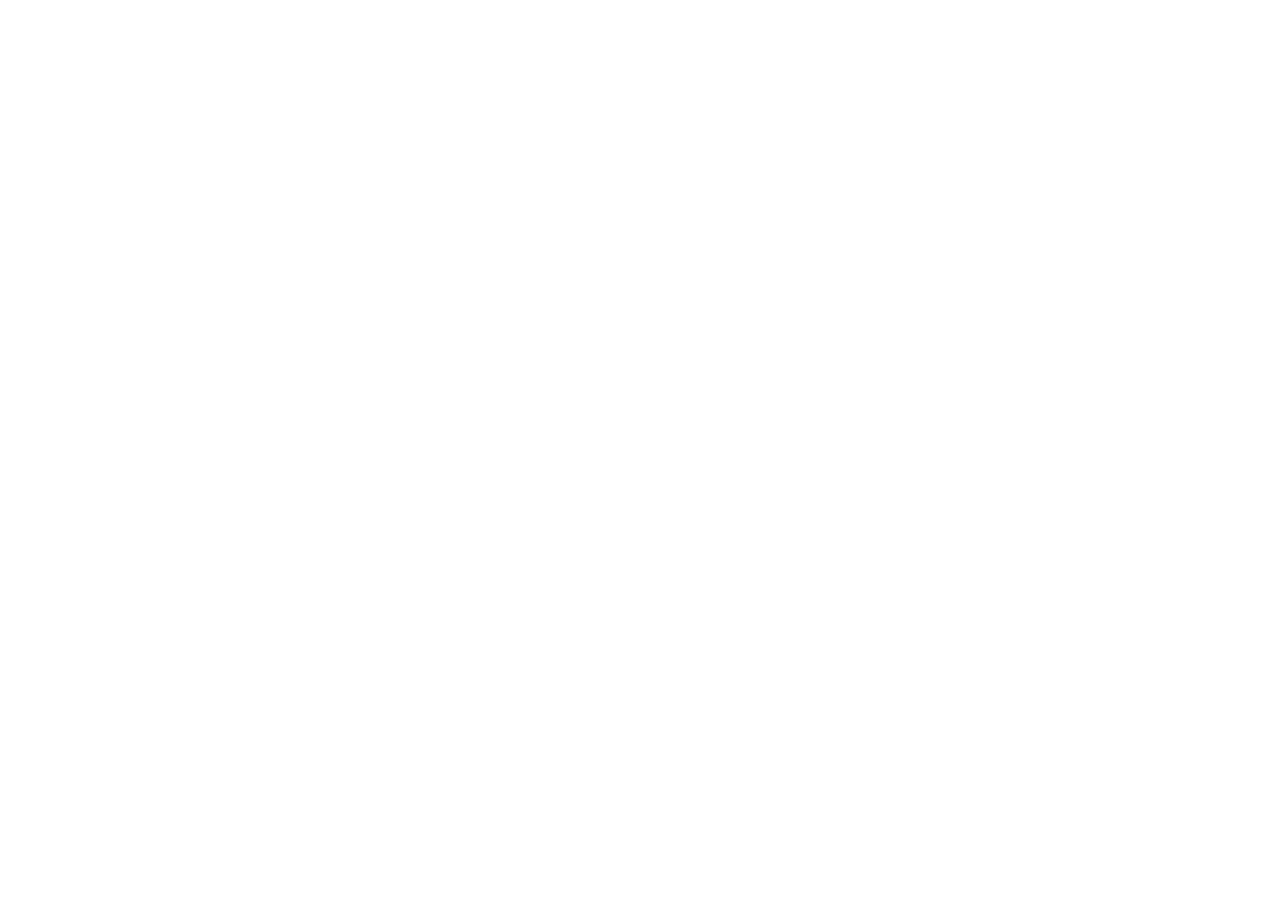
==== index.html @ ed989e69 "Add files via upload" ====
<html lang="en">
<head>
    <meta charset="UTF-8">
    <meta name="viewport" content="width=device-width, initial-scale=1.0">
    <meta http-equiv="X-UA-Compatible" content="ie=edge">
    <script src="https://unpkg.com/babel-standalone@6/babel.min.js"></script>
    <script crossorigin src="https://unpkg.com/react@16/umd/react.development.js"></script>
<script crossorigin src="https://unpkg.com/react-dom@16/umd/react-dom.development.js"></script>
    <title>Document</title>
</head>
<body>
    
    <div id="app"></div>

    <script type="text/babel">
    class App extends React.component {
        render () {
            return (
               <div className="app-content">
               <h1>Hey, Ninjas</h1>
               </div>
            )
        }
    }

    ReactDOM.render(<App />, document.getElementById('app'));
    </script>

</body>
</html>
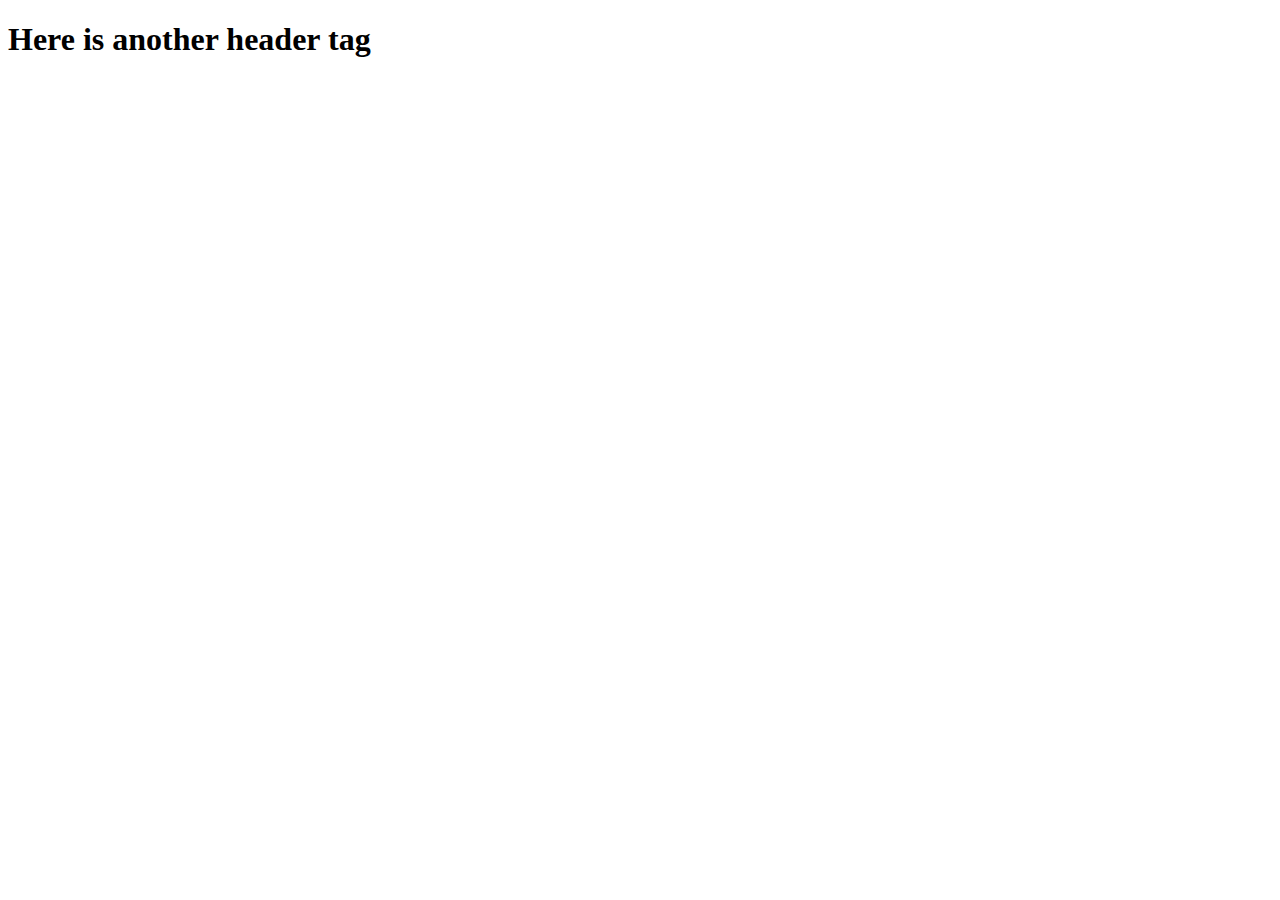
==== commit 308eaa8d: "adding some tags" ====
--- a/index.html
+++ b/index.html
@@ -1,30 +1,17 @@
+<!DOCTYPE html>
 <html lang="en">
 <head>
     <meta charset="UTF-8">
     <meta name="viewport" content="width=device-width, initial-scale=1.0">
-    <meta http-equiv="X-UA-Compatible" content="ie=edge">
-    <script src="https://unpkg.com/babel-standalone@6/babel.min.js"></script>
-    <script crossorigin src="https://unpkg.com/react@16/umd/react.development.js"></script>
-<script crossorigin src="https://unpkg.com/react-dom@16/umd/react-dom.development.js"></script>
     <title>Document</title>
 </head>
 <body>
-    
-    <div id="app"></div>
+    <h1>Here is another header tag</h1>
 
-    <script type="text/babel">
-    class App extends React.component {
-        render () {
-            return (
-               <div className="app-content">
-               <h1>Hey, Ninjas</h1>
-               </div>
-            )
-        }
-    }
-
-    ReactDOM.render(<App />, document.getElementById('app'));
-    </script>
-
+    <div>
+        <container class="big box">
+            
+        </container>
+    </div>
 </body>
 </html>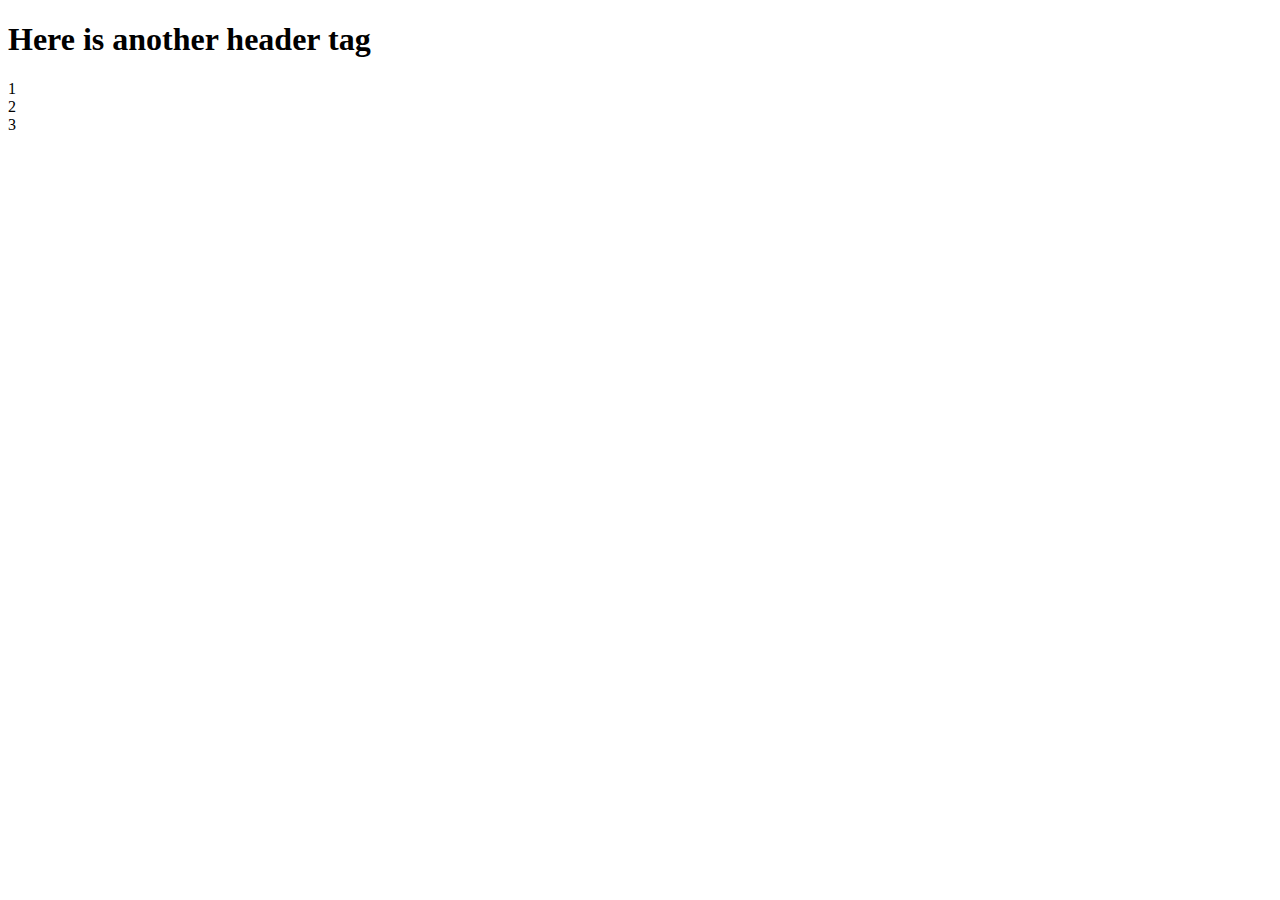
==== commit 5ae9e54b: "added flex container" ====
--- a/index.html
+++ b/index.html
@@ -8,10 +8,10 @@
 <body>
     <h1>Here is another header tag</h1>
 
-    <div>
-        <container class="big box">
-            
-        </container>
-    </div>
+    <div class="flex-container">
+        <div>1</div>
+        <div>2</div>
+        <div>3</div>
+      </div>
 </body>
 </html>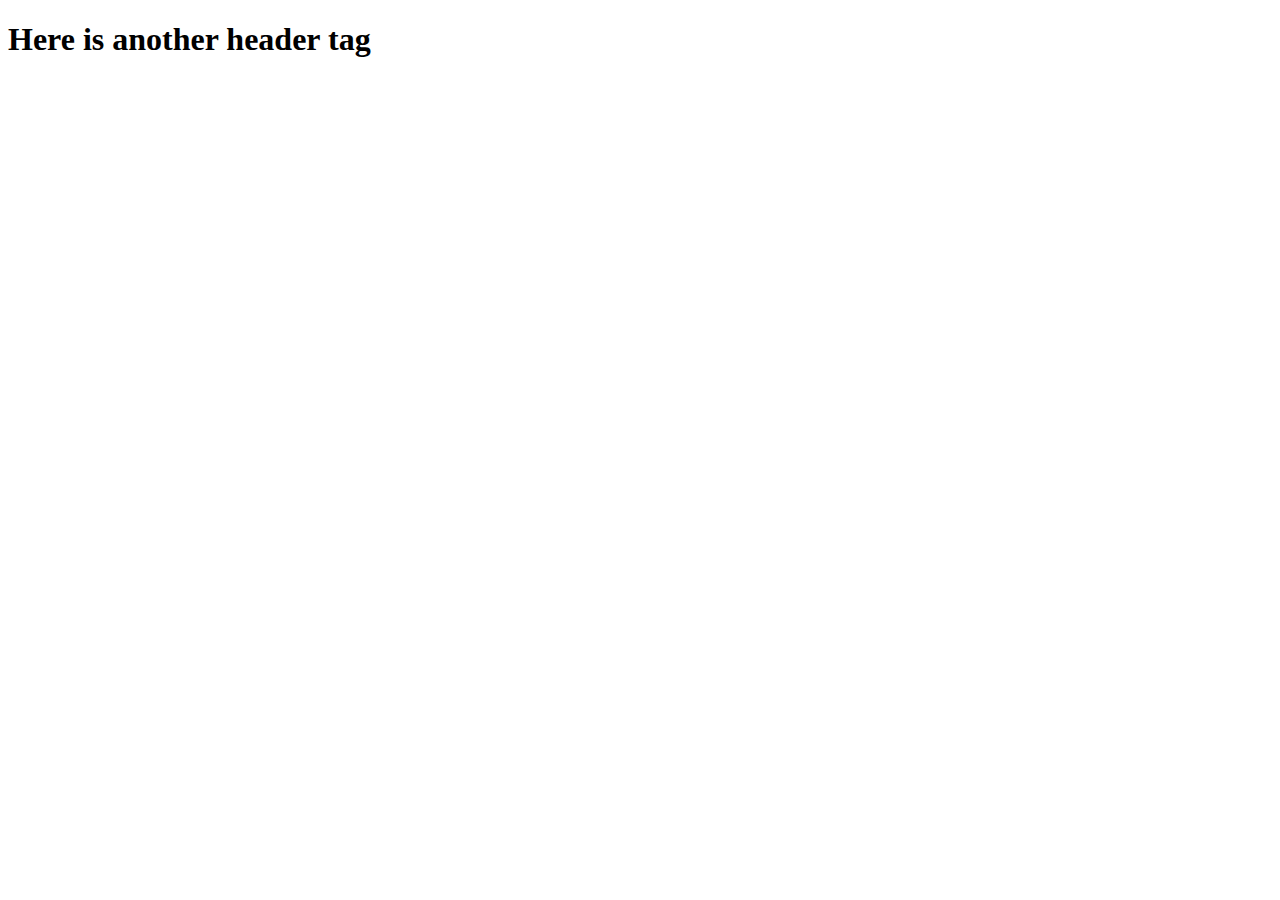
==== commit ae46a046: "updated classes for container" ====
--- a/index.html
+++ b/index.html
@@ -6,12 +6,17 @@
     <title>Document</title>
 </head>
 <body>
-    <h1>Here is another header tag</h1>
-
+    <header>
+        <h1>Here is another header tag</h1>
+    </header>
+   
+    <container>
     <div class="flex-container">
-        <div>1</div>
-        <div>2</div>
-        <div>3</div>
+        <div class="class"></div>
+        <div class="class"></div>
+        <div class="class"></div>
       </div>
+    </container>
+    
 </body>
 </html>